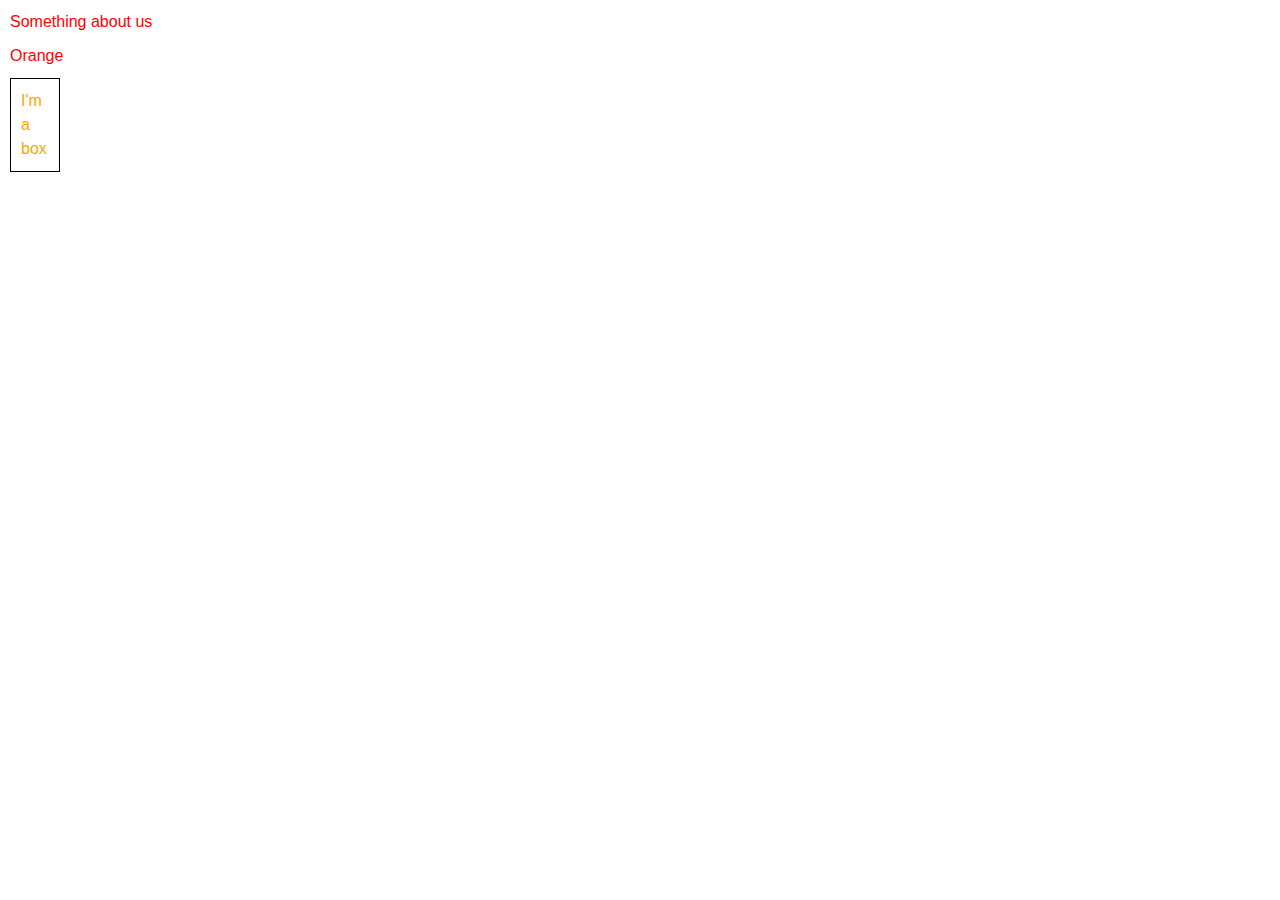
==== playground.html @ 60d72b82 "Add files via upload" ====
<!DOCTYPE html>
<html lang="en">
<head>
    <meta charset="UTF-8">
    <meta name="viewport" content="width=device-width, initial-scale=1.0">
    <meta http-equiv="X-UA-Compatible" content="ie=edge">
    <title>Document</title>
    <link rel="stylesheet" href="https://maxcdn.bootstrapcdn.com/bootstrap/4.0.0/css/bootstrap.min.css" 
    integrity="sha384-Gn5384xqQ1aoWXA+058RXPxPg6fy4IWvTNh0E263XmFcJlSAwiGgFAW/dAiS6JXm" 
    crossorigin="anonymous" >
    <link rel="stylesheet" href="style.css">
    
</head>

<body>

    <p>Something about us</p>

    <p class = "orange">Orange</p>
    <div class = "box">I'm a box</div>
</body>


    

</html>
---- style.css ----
h1 {
    Margin:10px;
    font-size: 100%;
    color: yellow;
}

p{
    Margin:10px;
    color: red;
    font-family: arial;
    font-size: 16px;
}

.box{
    color:orange;
    border:0.5px solid black;
    width: 50px;
    padding:10px;
    Margin:10px;
}
  .flex-container {
    display: flex;
    flex-direction: column;
    background-color: DodgerBlue;
  }
  
  .flex-container > div {
    background-color: #f1f1f1;
    width: 100px;
    margin: 10px;
    text-align: center;
    line-height: 75px;
    font-size: 40px;
  }
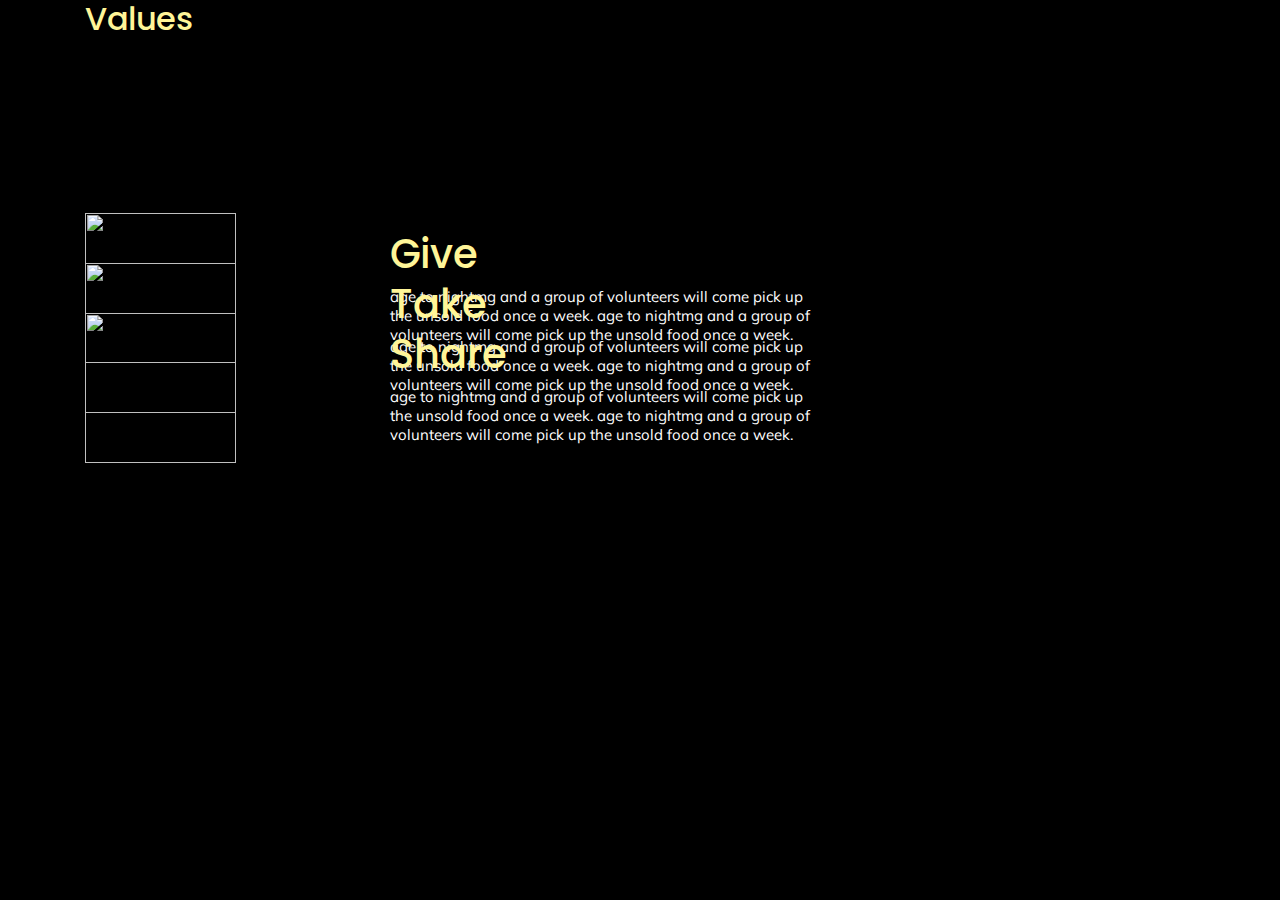
==== commit ad5b2582: "Begin work on values sectin" ====
--- a/playground.html
+++ b/playground.html
@@ -1,26 +1,48 @@
-<!DOCTYPE html>
-<html lang="en">
-<head>
-    <meta charset="UTF-8">
-    <meta name="viewport" content="width=device-width, initial-scale=1.0">
-    <meta http-equiv="X-UA-Compatible" content="ie=edge">
-    <title>Document</title>
-    <link rel="stylesheet" href="https://maxcdn.bootstrapcdn.com/bootstrap/4.0.0/css/bootstrap.min.css" 
-    integrity="sha384-Gn5384xqQ1aoWXA+058RXPxPg6fy4IWvTNh0E263XmFcJlSAwiGgFAW/dAiS6JXm" 
-    crossorigin="anonymous" >
-    <link rel="stylesheet" href="style.css">
-    
-</head>
-
-<body>
-
-    <p>Something about us</p>
-
-    <p class = "orange">Orange</p>
-    <div class = "box">I'm a box</div>
-</body>
-
-
-    
-
-</html> 
+<!DOCTYPE html>
+<html>
+	<head>
+		<title>Values</title>
+		<link href="https://fonts.googleapis.com/css?family=Muli|Poppins&display=swap" rel="stylesheet">
+		<link rel="stylesheet" href="https://maxcdn.bootstrapcdn.com/bootstrap/4.0.0/css/bootstrap.min.css" integrity="sha384-Gn5384xqQ1aoWXA+058RXPxPg6fy4IWvTNh0E263XmFcJlSAwiGgFAW/dAiS6JXm" crossorigin="anonymous">
+		<link rel="stylesheet" href="style.css">
+	</head>
+	<body>
+		<div class="container">
+			<div class="row">
+				<div class="padding"></div>
+				<div class="col">
+					<div class="values">
+						<h2>Values</h2>
+					</div>
+				</div>
+			</div>
+
+			<div class="row">
+				<div class="padding"></div>
+				<div class="col">
+					<img src="images\Untitled_Artwork 1 1.png">
+					<h3>Give</h3>
+					<p>age to nightmg and a group of volunteers will come pick up the unsold food once a week. age to nightmg and a group of volunteers will come pick up the unsold food once a week.</p>
+				</div>
+			</div>
+
+			<div class="row">
+				<div class="padding"></div>
+				<div class="col">
+					<img src="images\Untitled_Artwork 2 2.png">
+					<h3>Take</h3>
+					<p>age to nightmg and a group of volunteers will come pick up the unsold food once a week. age to nightmg and a group of volunteers will come pick up the unsold food once a week.</p>
+				</div>
+			</div>
+
+			<div class="row">
+				<div class="padding"></div>
+				<div class="col">
+					<img src="images\Untitled_Artwork 6.png">
+					<h3>Share</h3>
+					<p>age to nightmg and a group of volunteers will come pick up the unsold food once a week. age to nightmg and a group of volunteers will come pick up the unsold food once a week.</p>
+				</div>
+			</div>
+		</div>
+	</body>
+</html>--- a/style.css
+++ b/style.css
@@ -1,34 +1,61 @@
-h1 {
-    Margin:10px;
-    font-size: 100%;
-    color: yellow;
-}
-
-p{
-    Margin:10px;
-    color: red;
-    font-family: arial;
-    font-size: 16px;
-}
-
-.box{
-    color:orange;
-    border:0.5px solid black;
-    width: 50px;
-    padding:10px;
-    Margin:10px;
-}
-  .flex-container {
-    display: flex;
-    flex-direction: column;
-    background-color: DodgerBlue;
-  }
-  
-  .flex-container > div {
-    background-color: #f1f1f1;
-    width: 100px;
-    margin: 10px;
-    text-align: center;
-    line-height: 75px;
-    font-size: 40px;
-  }+body {
+	background: black;
+}
+
+p {
+	position: absolute;
+	width: 434px;
+	height: 121px;
+	left: 320px;
+	top: 237px;
+
+	font-family: Muli;
+	font-style: normal;
+	font-weight: normal;
+	font-size: 15px;
+	line-height: 19px;
+
+	color: #FFFFFF;
+}
+
+h3 {
+	position: absolute;
+	width: 155px;
+	height: 63px;
+	left: 320px;
+	top: 174px;
+
+	font-family: Poppins;
+	font-style: normal;
+	font-weight: 500;
+	font-size: 40px;
+	line-height: 60px;
+
+	color: #FFF598;
+}
+
+img {
+	position: absolute;
+	width: 151px;
+	height: 150px;
+	top: 163px;
+}
+
+.values {
+	position: absolute;
+	width: 293px;
+	height: 72px;
+
+	font-family: Poppins;
+	font-style: normal;
+	font-weight: 500;
+	font-size: 48px;
+	line-height: 72px;
+	/* identical to box height */
+
+	color: #FFF598;
+}
+
+.padding{
+	padding-top: 50px;
+}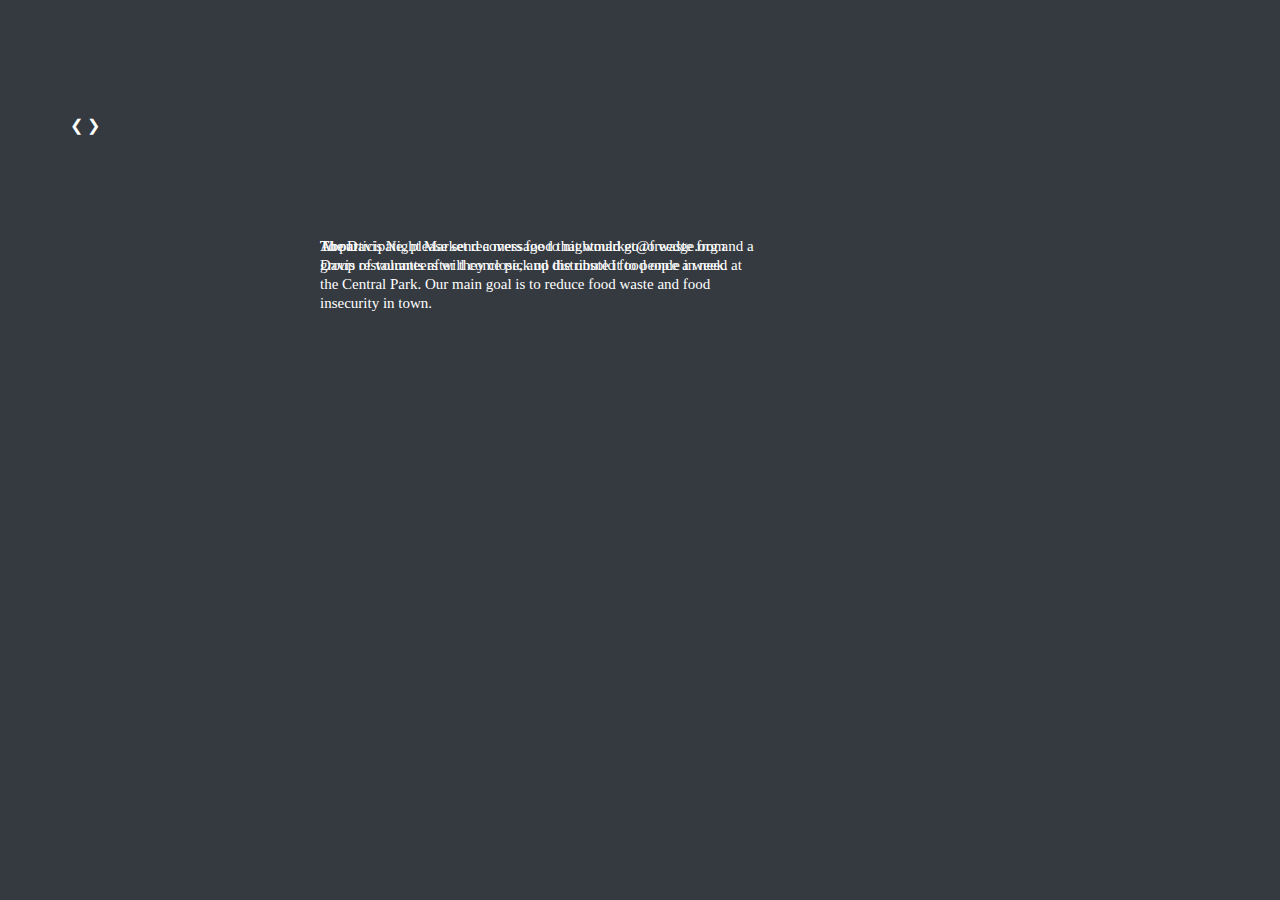
==== commit 76d4ec2f: "Add files via upload" ====
--- a/playground.html
+++ b/playground.html
@@ -1,48 +1,58 @@
-<!DOCTYPE html>
-<html>
-	<head>
-		<title>Values</title>
-		<link href="https://fonts.googleapis.com/css?family=Muli|Poppins&display=swap" rel="stylesheet">
-		<link rel="stylesheet" href="https://maxcdn.bootstrapcdn.com/bootstrap/4.0.0/css/bootstrap.min.css" integrity="sha384-Gn5384xqQ1aoWXA+058RXPxPg6fy4IWvTNh0E263XmFcJlSAwiGgFAW/dAiS6JXm" crossorigin="anonymous">
-		<link rel="stylesheet" href="style.css">
-	</head>
-	<body>
-		<div class="container">
-			<div class="row">
-				<div class="padding"></div>
-				<div class="col">
-					<div class="values">
-						<h2>Values</h2>
-					</div>
-				</div>
-			</div>
-
-			<div class="row">
-				<div class="padding"></div>
-				<div class="col">
-					<img src="images\Untitled_Artwork 1 1.png">
-					<h3>Give</h3>
-					<p>age to nightmg and a group of volunteers will come pick up the unsold food once a week. age to nightmg and a group of volunteers will come pick up the unsold food once a week.</p>
-				</div>
-			</div>
-
-			<div class="row">
-				<div class="padding"></div>
-				<div class="col">
-					<img src="images\Untitled_Artwork 2 2.png">
-					<h3>Take</h3>
-					<p>age to nightmg and a group of volunteers will come pick up the unsold food once a week. age to nightmg and a group of volunteers will come pick up the unsold food once a week.</p>
-				</div>
-			</div>
-
-			<div class="row">
-				<div class="padding"></div>
-				<div class="col">
-					<img src="images\Untitled_Artwork 6.png">
-					<h3>Share</h3>
-					<p>age to nightmg and a group of volunteers will come pick up the unsold food once a week. age to nightmg and a group of volunteers will come pick up the unsold food once a week.</p>
-				</div>
-			</div>
-		</div>
-	</body>
-</html>+<!DOCTYPE html>
+<html lang="en">
+<head>
+    <meta charset="UTF-8">
+    <meta name="viewport" content="width=device-width, initial-scale=1.0">
+    <meta http-equiv="X-UA-Compatible" content="ie=edge">
+    <title>Document</title>
+    <link rel="stylesheet" href="https://maxcdn.bootstrapcdn.com/bootstrap/4.0.0/css/bootstrap.min.css" 
+    integrity="sha384-Gn5384xqQ1aoWXA+058RXPxPg6fy4IWvTNh0E263XmFcJlSAwiGgFAW/dAiS6JXm" 
+    crossorigin="anonymous" >
+    <link rel="stylesheet" href="style.css">
+    
+</head>
+
+<body class ="p-3 mb-2 bg-dark text-white">
+    <div class="container">
+        <div class="row">
+            <p class="about">About</p>
+        </div>
+        <div class="row">
+            <p class="paragraphs">The Davis Night Market recovers food that would 
+                go to waste from Davis restaurants after they close, 
+                and distribute it to people in need at 
+                the Central Park. Our main goal is to reduce food 
+                waste and food insecurity in town.
+            </p>
+            <p class="paragraphs"> To participate, 
+                please send a message to nightmarket@freedge.org 
+                and a group of volunteers will come pick up the 
+                unsold food once a week.
+            </p>
+
+        </div>
+        <div class="row">
+            <div class="slideshow-container">
+                <!-- Full-width images with number and caption text -->
+                <div class="mySlides fade">
+                  <div class="numbertext">1 / 3</div>
+                  <div class="padding"></div>
+                  <img src="./images/AndyPic.PNG" style="width:100%">
+                  <div class="text">Caption Text</div>
+                </div>
+              
+              
+                <!-- Next and previous buttons -->
+                <a class="prev" onclick="plusSlides(-1)">&#10094;</a>
+                <a class="next" onclick="plusSlides(1)">&#10095;</a>
+            </div>
+        </div>
+        
+    </div>
+    
+</body>
+
+
+    
+
+</html> 
